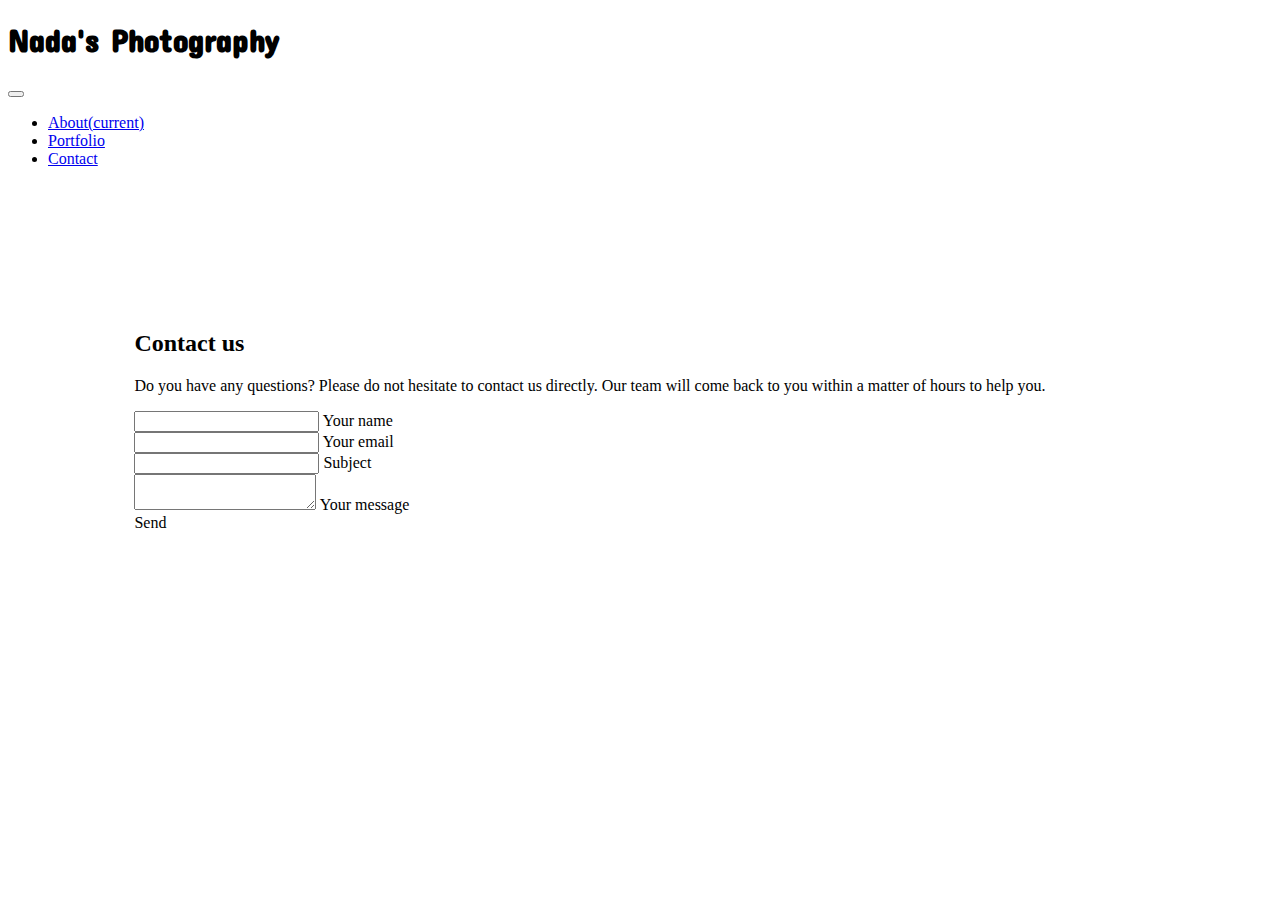
==== contact.html @ 214e5346 "Added a media query for medium devices" ====
<!DOCTYPE html>
<html lang="en">
<head>
    <meta charset="UTF-8">
    <meta name="viewport" content="width=device-width, initial-scale=1.0">

    <!--Bootstrap CDN-->
       <link rel="stylesheet" href="https://stackpath.bootstrapcdn.com/bootstrap/4.5.0/css/bootstrap.min.css" integrity="sha384-9aIt2nRpC12Uk9gS9baDl411NQApFmC26EwAOH8WgZl5MYYxFfc+NcPb1dKGj7Sk" crossorigin="anonymous">

       <!-- jQuery first,  Popper.js, Bootstrap JS -->
       <script src="https://code.jquery.com/jquery-3.5.1.slim.min.js" integrity="sha384-DfXdz2htPH0lsSSs5nCTpuj/zy4C+OGpamoFVy38MVBnE+IbbVYUew+OrCXaRkfj" crossorigin="anonymous"></script>
       <script src="https://cdn.jsdelivr.net/npm/popper.js@1.16.0/dist/umd/popper.min.js" integrity="sha384-Q6E9RHvbIyZFJoft+2mJbHaEWldlvI9IOYy5n3zV9zzTtmI3UksdQRVvoxMfooAo" crossorigin="anonymous"></script>
       <script src="https://stackpath.bootstrapcdn.com/bootstrap/4.5.0/js/bootstrap.min.js" integrity="sha384-OgVRvuATP1z7JjHLkuOU7Xw704+h835Lr+6QL9UvYjZE3Ipu6Tp75j7Bh/kR0JKI" crossorigin="anonymous"></script>
    
       <title>Portfolio</title>

    <!--Google Fonts-->
    <link href="https://fonts.googleapis.com/css2?family=Concert+One&family=Handlee&family=Montserrat&family=Open+Sans&display=swap" rel="stylesheet">
    <!-- custom css file-->
    <link rel="stylesheet" href="style.css">
   
   </head>

     <!-- Navigation bar-->
<body>
<SECTION>
    <div class="jumbotron ">
      <nav class="navbar navbar-expand-lg navbar-light bg-light">
        <h1 class="navbar-brand" href="#" >Nada's Photography</h1>
        <button class="navbar-toggler" type="button" data-toggle="collapse" data-target="#navbarText" aria-controls="navbarText" aria-expanded="false" aria-label="Toggle navigation">
          <span class="navbar-toggler-icon"></span>
        </button>

        <div class="collapse navbar-collapse" id="navbarText">
          <ul class="navbar-nav mr-auto">
            <li class="nav-item active">
              <a class="nav-link" class="text-light bg-dark" href="./index.html" >About<span class="sr-only">(current)</span></a>
            </li>
            <li class="nav-item">
              <a class="nav-link" href="./portfolio.html">Portfolio</a>
            </li>
            <li class="nav-item">
              <a class="nav-link" href="./contact.html">Contact</a>
            </li>
          </ul>
         
        </div>
      </nav>
    </div>
</SECTION>
  

    <!--Section: Contact v.2-->
<div class="container  ">
    <div class="bg-light rounded p-5">
    
       <section class="mb-4 ">

    <!--Section heading-->
    <h2 class="h1-responsive font-weight-bold text-center my-4">Contact us</h2>
    <!--Section description-->
    <p class="text-center w-responsive mx-auto mb-5">Do you have any questions? Please do not hesitate to contact us directly. Our team will come back to you within
        a matter of hours to help you.</p>

    <div class="row ">

        <!--Grid column-->
        <div class="col-md-9 mb-md-0 mb-5  p-4 mb-5 ">
            <form id="contact-form" name="contact-form" action="mail.php" method="POST">

                <!--Grid row-->
                <div class="row mx-auto">

                    <!--Grid column-->
                    <div class="col mx-auto ">
                        <div class="md-form mb-0">
                            <input type="text" id="name" name="name" class="form-control">
                            <label for="name" class="">Your name</label>
                        </div>
                    </div>
                    <!--Grid column-->

                    <!--Grid column-->
                    <div class="col mx-auto ">
                        <div class="md-form mb-0">
                            <input type="text" id="email" name="email" class="form-control">
                            <label for="email" class="">Your email</label>
                        </div>
                    </div>
                    <!--Grid column-->

                </div>
                <!--Grid row-->

                <!--Grid row-->
                <div class="row mx-auto">
                    <div class="col">
                        <div class="md-form mb-0">
                            <input type="text" id="subject" name="subject" class="form-control">
                            <label for="subject" class="">Subject</label>
                        </div>
                    </div>
                </div>
                <!--Grid row-->

                <!--Grid row-->
                <div class="row mx-auto">

                    <!--Grid column-->
                    <div class="col">

                        <div class="md-form mx-auto">
                            <textarea type="text" id="message" name="message" rows="2" class="form-control md-textarea"></textarea>
                            <label for="message">Your message</label>
                        </div>

                    </div>
                </div>
                <!--Grid row-->

            </form>

            <div class="text-center text-md-left text-light mx-auto">
                <a class="btn btn-dark mx-auto" onclick="document.getElementById('contact-form').submit();">Send</a>
            </div>
            <div class="status"></div>
        </div>
        <!--Grid column-->

        <!--Grid column-->
</div>
    </div>

</section>
 
</div>

</div>
</body>
</html>
---- style.css ----
h1 {
    font-family: 'Concert One', cursive;
    font-size: 2rem;
}


@media (min-width: 768px) {
.container{
    padding: 10%;
}
}

h3 {
    font-family: 'Concert One', cursive;
}
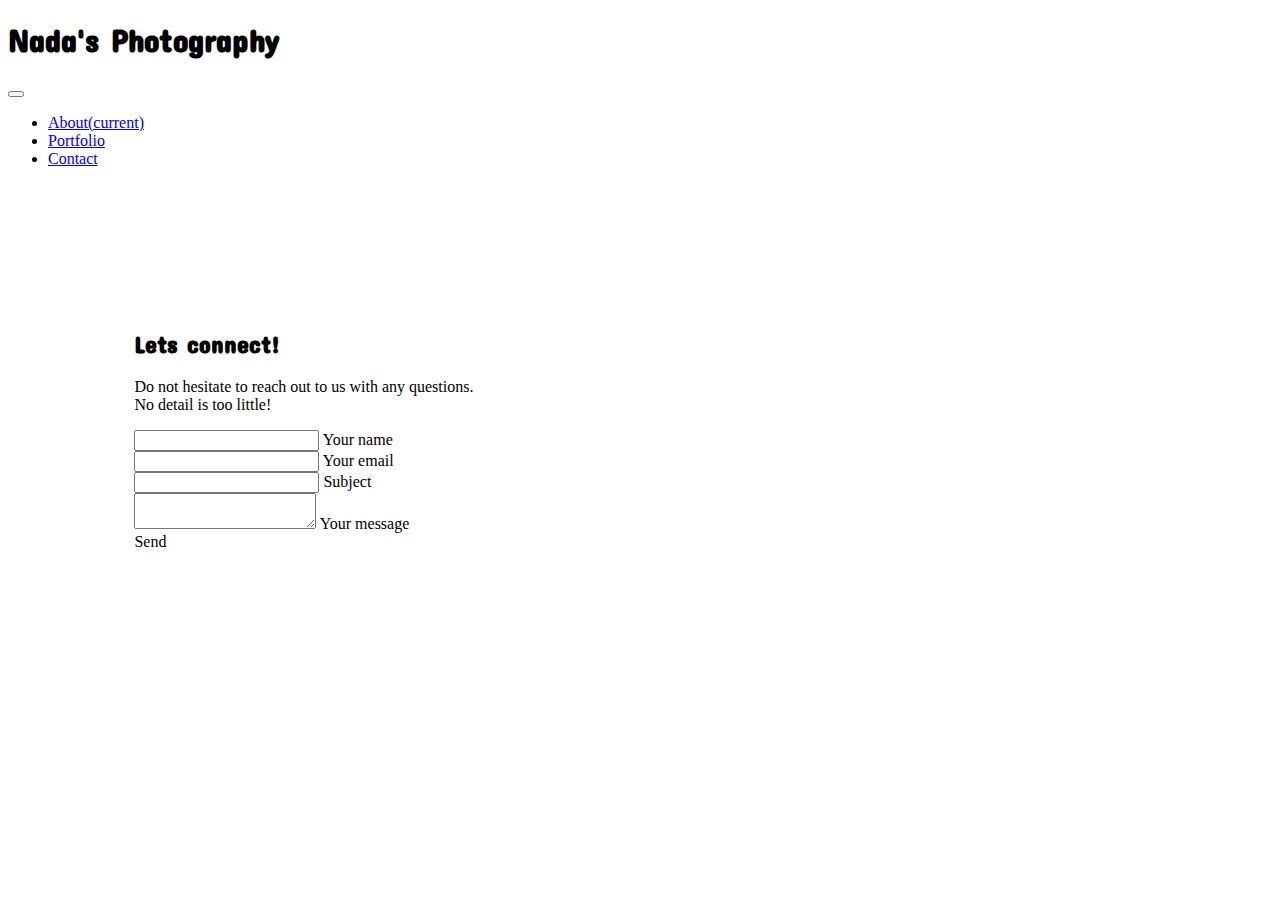
==== commit 81e9f609: "Added contact page style elments" ====
--- a/contact.html
+++ b/contact.html
@@ -51,25 +51,24 @@
   
 
     <!--Section: Contact v.2-->
-<div class="container  ">
-    <div class="bg-light rounded p-5">
+<div class="container container-fluid">
+    <div class="bg-light rounded p-5 shadow-lg">
     
-       <section class="mb-4 ">
+       <section class="mb-4">
 
     <!--Section heading-->
-    <h2 class="h1-responsive font-weight-bold text-center my-4">Contact us</h2>
+    <h2 class="h1-responsive  text-center my-4">Lets connect!</h2>
     <!--Section description-->
-    <p class="text-center w-responsive mx-auto mb-5">Do you have any questions? Please do not hesitate to contact us directly. Our team will come back to you within
-        a matter of hours to help you.</p>
+    <p class="text-center w-responsive mx-auto mb-5">Do not hesitate to reach out to us with any questions. <br> No detail is too little!</p>
 
-    <div class="row ">
+    <div class="row">
 
         <!--Grid column-->
         <div class="col-md-9 mb-md-0 mb-5  p-4 mb-5 ">
             <form id="contact-form" name="contact-form" action="mail.php" method="POST">
 
                 <!--Grid row-->
-                <div class="row mx-auto">
+                <div class="row ">
 
                     <!--Grid column-->
                     <div class="col mx-auto ">
@@ -93,7 +92,7 @@
                 <!--Grid row-->
 
                 <!--Grid row-->
-                <div class="row mx-auto">
+                <div class="row ">
                     <div class="col">
                         <div class="md-form mb-0">
                             <input type="text" id="subject" name="subject" class="form-control">
@@ -104,12 +103,12 @@
                 <!--Grid row-->
 
                 <!--Grid row-->
-                <div class="row mx-auto">
+                <div class="row ">
 
                     <!--Grid column-->
                     <div class="col">
 
-                        <div class="md-form mx-auto">
+                        <div class="md-form ">
                             <textarea type="text" id="message" name="message" rows="2" class="form-control md-textarea"></textarea>
                             <label for="message">Your message</label>
                         </div>
@@ -121,7 +120,7 @@
             </form>
 
             <div class="text-center text-md-left text-light mx-auto">
-                <a class="btn btn-dark mx-auto" onclick="document.getElementById('contact-form').submit();">Send</a>
+                <a class="btn btn-dark " onclick="document.getElementById('contact-form').submit();">Send</a>
             </div>
             <div class="status"></div>
         </div>
--- a/style.css
+++ b/style.css
@@ -7,9 +7,18 @@
 @media (min-width: 768px) {
 .container{
     padding: 10%;
+
+}
+.row{
+    align-content: center;
+}
+.column{
+    -ms-grid-column-align: center;
 }
 }
-
+h2{
+    font-family: 'Concert One', cursive; 
+}
 h3 {
     font-family: 'Concert One', cursive;
 }
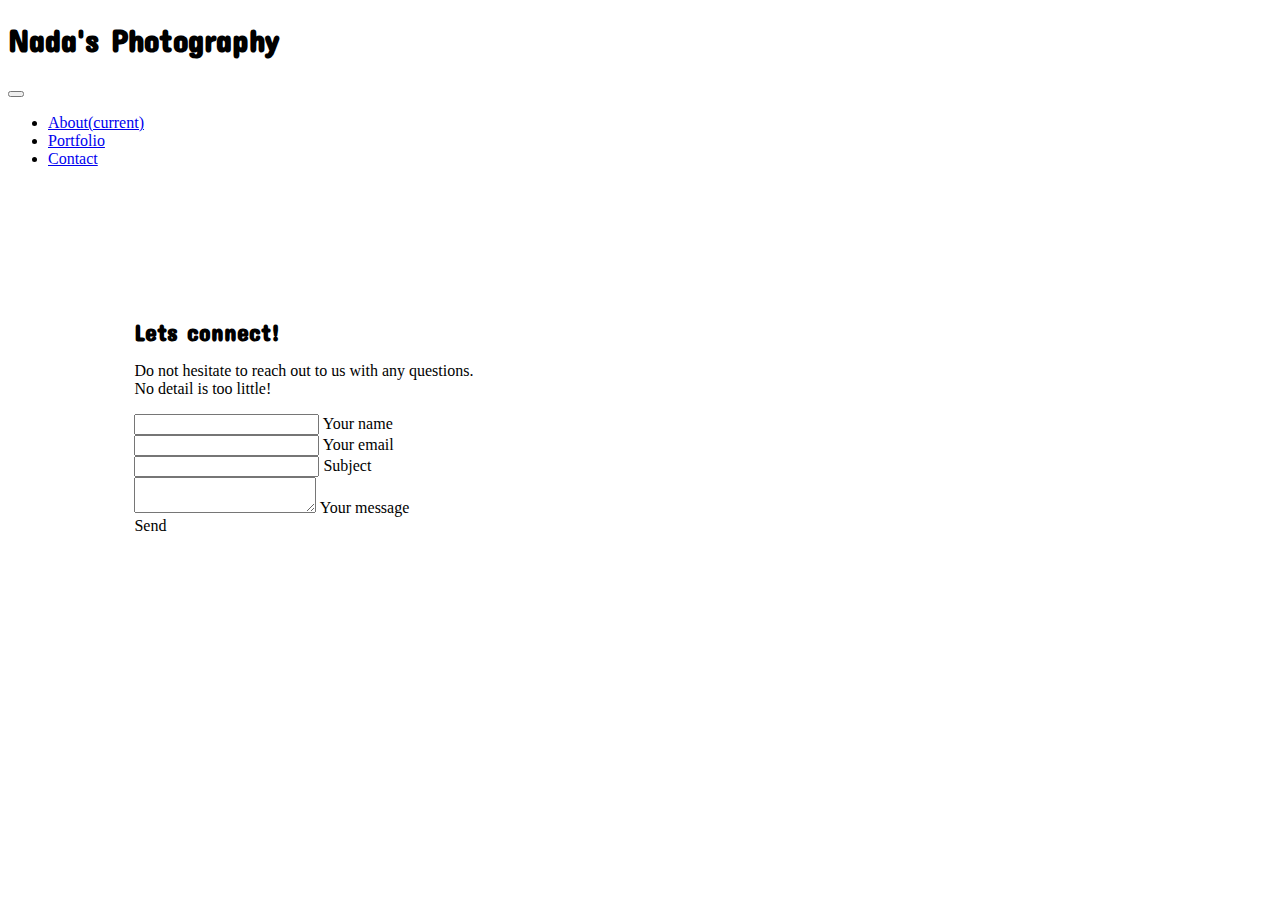
==== commit 3ea1a0c4: "Fixed the carousel responsiveness" ====
--- a/contact.html
+++ b/contact.html
@@ -33,13 +33,13 @@
 
         <div class="collapse navbar-collapse" id="navbarText">
           <ul class="navbar-nav mr-auto">
-            <li class="nav-item active">
+            <li class="nav-item ">
               <a class="nav-link" class="text-light bg-dark" href="./index.html" >About<span class="sr-only">(current)</span></a>
             </li>
             <li class="nav-item">
               <a class="nav-link" href="./portfolio.html">Portfolio</a>
             </li>
-            <li class="nav-item">
+            <li class="nav-item active">
               <a class="nav-link" href="./contact.html">Contact</a>
             </li>
           </ul>
@@ -57,14 +57,14 @@
        <section class="mb-4">
 
     <!--Section heading-->
-    <h2 class="h1-responsive  text-center my-4">Lets connect!</h2>
+    <h2 class="h1-responsive  text-center ">Lets connect!</h2>
     <!--Section description-->
     <p class="text-center w-responsive mx-auto mb-5">Do not hesitate to reach out to us with any questions. <br> No detail is too little!</p>
 
     <div class="row">
 
         <!--Grid column-->
-        <div class="col-md-9 mb-md-0 mb-5  p-4 mb-5 ">
+        <div class="col mb-md-0 mb-5 p-4 ">
             <form id="contact-form" name="contact-form" action="mail.php" method="POST">
 
                 <!--Grid row-->
--- a/style.css
+++ b/style.css
@@ -12,14 +12,31 @@
 .row{
     align-content: center;
 }
-.column{
-    -ms-grid-column-align: center;
-}
+
 }
 h2{
     font-family: 'Concert One', cursive; 
+    font-display: ;
+    margin-bottom: 0rem;
+    margin-top: 0.5rem;
 }
 h3 {
     font-family: 'Concert One', cursive;
+    font-size: 2rem;
 }
 
+h4 {
+    font-size: 18px;
+    font-family: 'Montserrat', sans-serif;
+    margin-top: 0rem;
+    margin-bottom: 0.5rem;
+    margin-right: 0.5rem;
+    margin-left: 0.5rem;
+}
+@media (min-width: 992px) { 
+
+.carousel-inner > .item > img 
+{
+    min-width: 25%;
+}
+}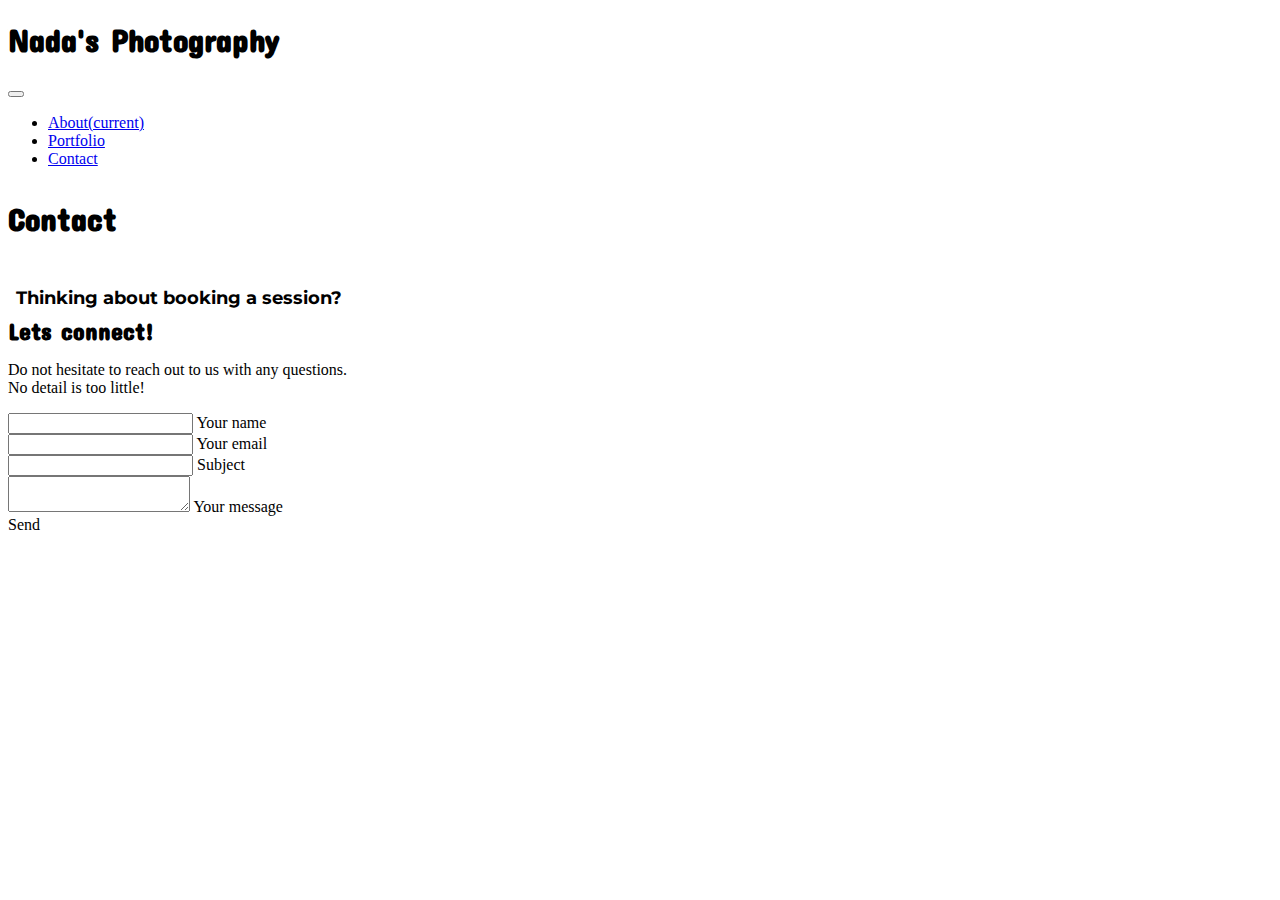
==== commit cd1efd25: "Aligned headers to match on all pages" ====
--- a/contact.html
+++ b/contact.html
@@ -49,22 +49,31 @@
     </div>
 </SECTION>
   
+<!--page header-->
+<section>
+    <div class="container-fluid mb-0 p-5 w-75">
+    <div class="row mb-2 bg-light rounded-pill shadow-lg ">
+      <div class="col text-center  p-4 "><h3 class="text-center mb-0 ">Contact</h3><br><h4 class="text-dark rounded "> Thinking about booking a session?</h4>
+  
+      </div>
+    </div>
+  </section>
 
     <!--Section: Contact v.2-->
-<div class="container container-fluid">
-    <div class="bg-light rounded p-5 shadow-lg">
+<div class="container container-fluid p-5">
+    <div class="bg-light mb-5 rounded-pill p-5 shadow-lg">
     
        <section class="mb-4">
 
     <!--Section heading-->
-    <h2 class="h1-responsive  text-center ">Lets connect!</h2>
+    <h2 class="h1-responsive text-center text-muted ">Lets connect!</h2>
     <!--Section description-->
-    <p class="text-center w-responsive mx-auto mb-5">Do not hesitate to reach out to us with any questions. <br> No detail is too little!</p>
+    <p class="text-center w-responsive mb-1">Do not hesitate to reach out to us with any questions. <br> No detail is too little!</p>
 
     <div class="row">
 
         <!--Grid column-->
-        <div class="col mb-md-0 mb-5 p-4 ">
+        <div class="col mb-md-0 mb-5 p-5 ">
             <form id="contact-form" name="contact-form" action="mail.php" method="POST">
 
                 <!--Grid row-->
@@ -131,6 +140,8 @@
     </div>
 
 </section>
+
+
  
 </div>
 
--- a/style.css
+++ b/style.css
@@ -4,19 +4,10 @@
 }
 
 
-@media (min-width: 768px) {
-.container{
-    padding: 10%;
-
-}
-.row{
-    align-content: center;
-}
-
-}
 h2{
     font-family: 'Concert One', cursive; 
     font-display: ;
+    font-size: 1.5rem;
     margin-bottom: 0rem;
     margin-top: 0.5rem;
 }
@@ -33,10 +24,11 @@
     margin-right: 0.5rem;
     margin-left: 0.5rem;
 }
+
 @media (min-width: 992px) { 
 
-.carousel-inner > .item > img 
-{
-    min-width: 25%;
+.imgres{
+    max-width: 50%;
+    
 }
 }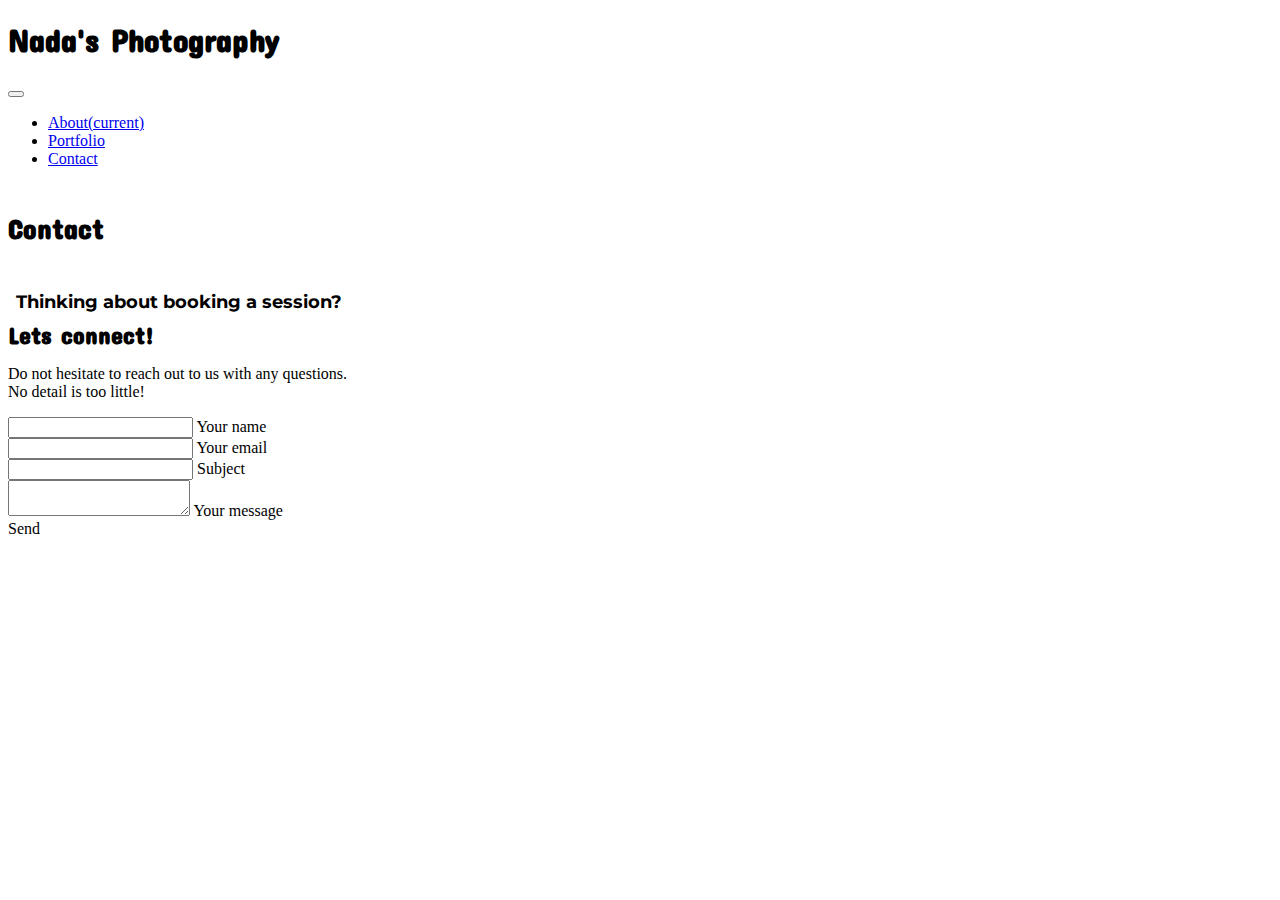
==== commit 740a47d9: "Adjusted contact fieldto be wider on smaller screens" ====
--- a/contact.html
+++ b/contact.html
@@ -60,7 +60,7 @@
   </section>
 
     <!--Section: Contact v.2-->
-<div class="container container-fluid p-5">
+<div class="container container-fluid p-1">
     <div class="bg-light mb-5 rounded-pill p-5 shadow-lg">
     
        <section class="mb-4">
@@ -68,20 +68,20 @@
     <!--Section heading-->
     <h2 class="h1-responsive text-center text-muted ">Lets connect!</h2>
     <!--Section description-->
-    <p class="text-center w-responsive mb-1">Do not hesitate to reach out to us with any questions. <br> No detail is too little!</p>
+    <p class="text-center w-responsive m-2">Do not hesitate to reach out to us with any questions. <br> No detail is too little!</p>
 
-    <div class="row">
+    <div class="row P-0">
 
         <!--Grid column-->
-        <div class="col mb-md-0 mb-5 p-5 ">
+        <div class="col  ">
             <form id="contact-form" name="contact-form" action="mail.php" method="POST">
 
                 <!--Grid row-->
-                <div class="row ">
+                <div class="row p-0 mt-5">
 
                     <!--Grid column-->
-                    <div class="col mx-auto ">
-                        <div class="md-form mb-0">
+                    <div class="col p-0 m-2">
+                        <div class="md-form p-0 m-0">
                             <input type="text" id="name" name="name" class="form-control">
                             <label for="name" class="">Your name</label>
                         </div>
@@ -89,8 +89,8 @@
                     <!--Grid column-->
 
                     <!--Grid column-->
-                    <div class="col mx-auto ">
-                        <div class="md-form mb-0">
+                    <div class="col p-0 m-2">
+                        <div class="md-form p-0 m-0 ">
                             <input type="text" id="email" name="email" class="form-control">
                             <label for="email" class="">Your email</label>
                         </div>
@@ -102,7 +102,7 @@
 
                 <!--Grid row-->
                 <div class="row ">
-                    <div class="col">
+                    <div class="col m-2 p-0">
                         <div class="md-form mb-0">
                             <input type="text" id="subject" name="subject" class="form-control">
                             <label for="subject" class="">Subject</label>
@@ -115,7 +115,7 @@
                 <div class="row ">
 
                     <!--Grid column-->
-                    <div class="col">
+                    <div class="col m-2 p-0">
 
                         <div class="md-form ">
                             <textarea type="text" id="message" name="message" rows="2" class="form-control md-textarea"></textarea>
@@ -127,9 +127,11 @@
                 <!--Grid row-->
 
             </form>
+<section>
 
-            <div class="text-center text-md-left text-light mx-auto">
-                <a class="btn btn-dark " onclick="document.getElementById('contact-form').submit();">Send</a>
+            <div class=" row  ">
+                <div class="col text-light m-5">
+                <a class="btn btn-dark mx-auto" onclick="document.getElementById('contact-form').submit();">Send</a>
             </div>
             <div class="status"></div>
         </div>
@@ -137,8 +139,9 @@
 
         <!--Grid column-->
 </div>
+</div>
     </div>
-
+</section>
 </section>
 
 
--- a/style.css
+++ b/style.css
@@ -13,7 +13,8 @@
 }
 h3 {
     font-family: 'Concert One', cursive;
-    font-size: 2rem;
+    font-size: 1.75rem;
+    padding-top: 1rem;
 }
 
 h4 {
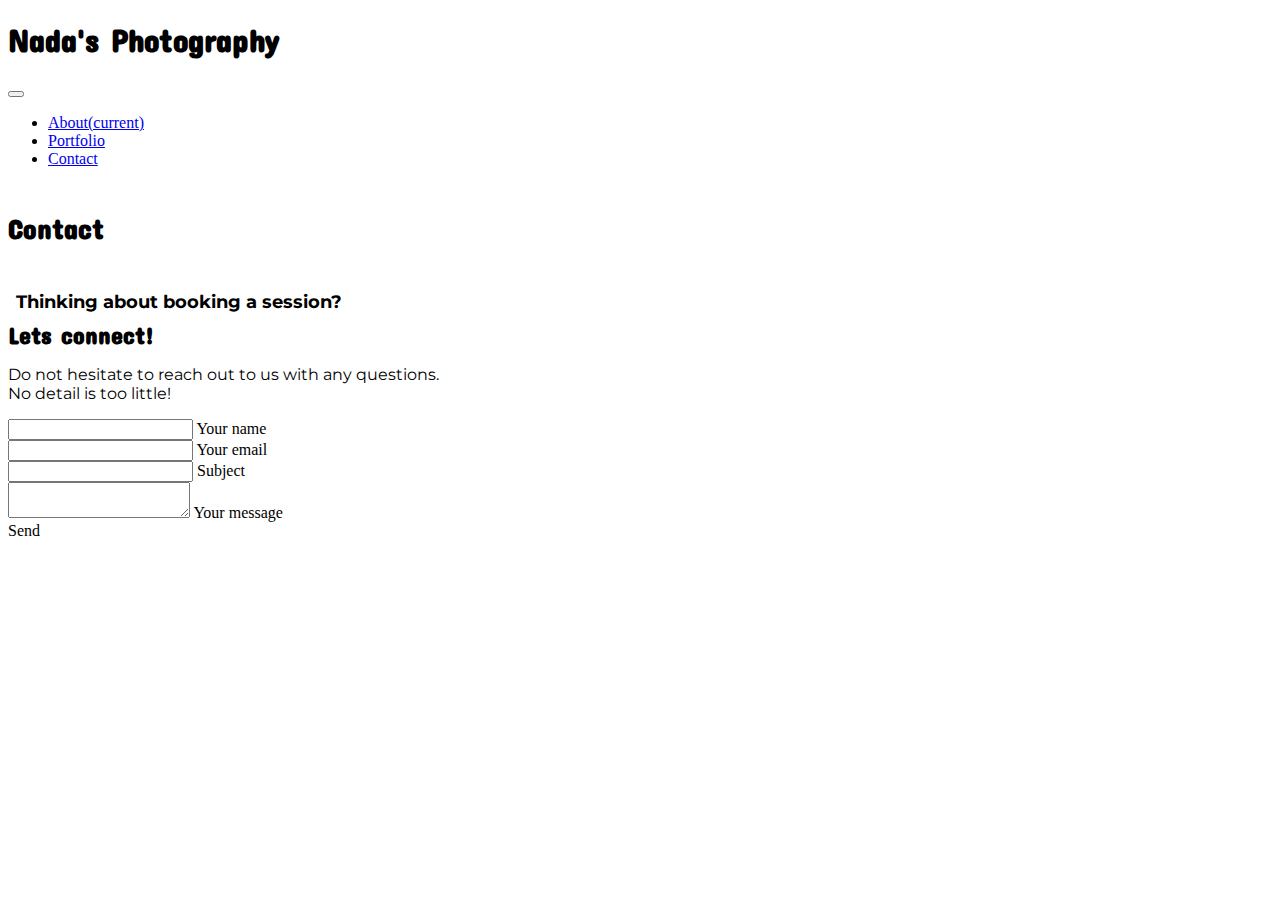
==== commit 0e379401: "Added form validation" ====
--- a/contact.html
+++ b/contact.html
@@ -131,7 +131,7 @@
 
             <div class=" row  ">
                 <div class="col text-light m-5">
-                <a class="btn btn-dark mx-auto" onclick="document.getElementById('contact-form').submit();">Send</a>
+                <a class="btn btn-dark mx-auto" onclick="validateForm()"";>Send</a>
             </div>
             <div class="status"></div>
         </div>
@@ -149,6 +149,39 @@
 </div>
 
 </div>
+<script>
+function validateForm() {
+    var name =  document.getElementById('name').value;
+    if (name == "") {
+        document.querySelector('.status').innerHTML = "Name cannot be empty";
+        return false;
+    }
+    var email =  document.getElementById('email').value;
+    if (email == "") {
+        document.querySelector('.status').innerHTML = "Email cannot be empty";
+        return false;
+    } else {
+        var re = /^(([^<>()\[\]\\.,;:\s@"]+(\.[^<>()\[\]\\.,;:\s@"]+)*)|(".+"))@((\[[0-9]{1,3}\.[0-9]{1,3}\.[0-9]{1,3}\.[0-9]{1,3}])|(([a-zA-Z\-0-9]+\.)+[a-zA-Z]{2,}))$/;
+        if(!re.test(email)){
+            document.querySelector('.status').innerHTML = "Email format invalid";
+            return false;
+        }
+    }
+    var subject =  document.getElementById('subject').value;
+    if (subject == "") {
+        document.querySelector('.status').innerHTML = "Subject cannot be empty";
+        return false;
+    }
+    var message =  document.getElementById('message').value;
+    if (message == "") {
+        document.querySelector('.status').innerHTML = "Message cannot be empty";
+        return false;
+    }
+    document.querySelector('.status').innerHTML = "Sending...";
+  }
+   
+</script>
+
 </body>
 </html>
 
--- a/style.css
+++ b/style.css
@@ -1,3 +1,9 @@
+p{
+    font-family: 'Montserrat', sans-serif;
+    font-size: 16px;
+}
+
+
 h1 {
     font-family: 'Concert One', cursive;
     font-size: 2rem;
@@ -26,10 +32,23 @@
     margin-left: 0.5rem;
 }
 
+h5{
+    font-size: .75rem;
+}
+
 @media (min-width: 992px) { 
 
 .imgres{
     max-width: 50%;
     
 }
-}+}
+
+
+@media (min-width: 768px) { 
+    
+    .textsz{
+        font-size:18px ;
+        padding: 0.75rem
+    }
+ }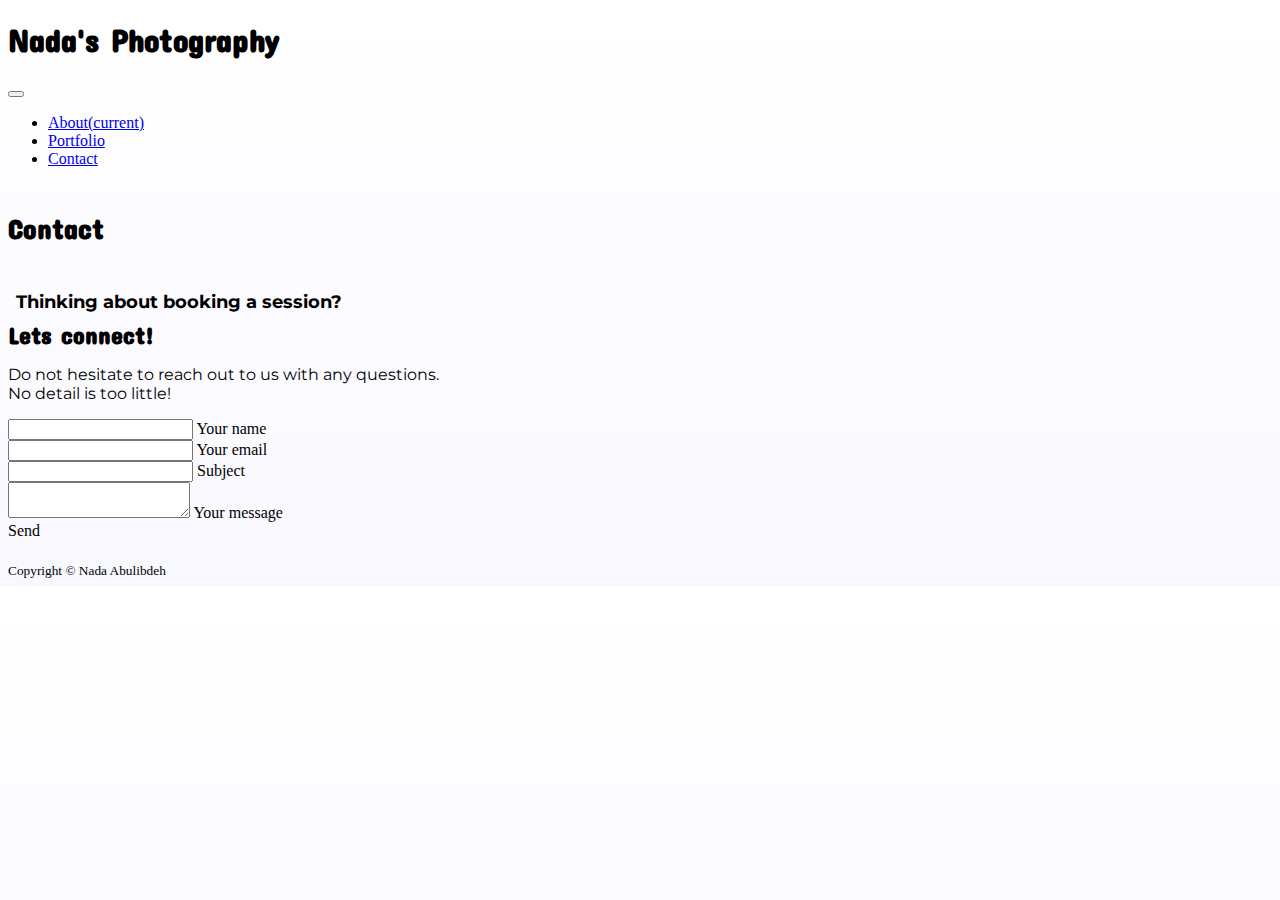
==== commit fb27ffcd: "Added a footer and a background" ====
--- a/contact.html
+++ b/contact.html
@@ -24,8 +24,8 @@
      <!-- Navigation bar-->
 <body>
 <SECTION>
-    <div class="jumbotron ">
-      <nav class="navbar navbar-expand-lg navbar-light bg-light">
+    <div class="jumbotron bg-dark">
+      <nav class="navbar navbar-expand-lg navbar-light bg-light rounded">
         <h1 class="navbar-brand" href="#" >Nada's Photography</h1>
         <button class="navbar-toggler" type="button" data-toggle="collapse" data-target="#navbarText" aria-controls="navbarText" aria-expanded="false" aria-label="Toggle navigation">
           <span class="navbar-toggler-icon"></span>
@@ -52,16 +52,16 @@
 <!--page header-->
 <section>
     <div class="container-fluid mb-0 p-5 w-75">
-    <div class="row mb-2 bg-light rounded-pill shadow-lg ">
-      <div class="col text-center  p-4 "><h3 class="text-center mb-0 ">Contact</h3><br><h4 class="text-dark rounded "> Thinking about booking a session?</h4>
+    <div class="row mb-2 rounded-pill shadow-lg bg-light  ">
+      <div class="col text-center  p-4  "><h3 class="text-center mb-0 ">Contact</h3><br><h4 class="text-dark rounded "> Thinking about booking a session?</h4>
   
       </div>
     </div>
   </section>
 
     <!--Section: Contact v.2-->
-<div class="container container-fluid p-1">
-    <div class="bg-light mb-5 rounded-pill p-5 shadow-lg">
+<div class="container container-fluid p-1 ">
+    <div class="mb-5 rounded-pill p-5 shadow-lg bg-light ">
     
        <section class="mb-4">
 
@@ -181,7 +181,24 @@
   }
    
 </script>
-
+   <!--Background and footer-->
+   <body class="d-flex flex-column body1">
+    <div id="page-content">
+      <div class="container text-center">
+        <div class="row justify-content-center">
+          <div class="col-md-7">
+            <h1 class="font-weight-light mt-4 text-white"></h1>
+            <p class="lead text-white-50"></p>
+          </div>
+        </div>
+      </div>
+    </div>
+    <footer id="sticky-footer" class="py-4 bg-dark text-white-50">
+      <div class="container text-center">
+        <small>Copyright &copy; Nada Abulibdeh</small>
+      </div>
+    </footer>
+  </body>
 </body>
 </html>
 
--- a/style.css
+++ b/style.css
@@ -51,4 +51,26 @@
         font-size:18px ;
         padding: 0.75rem
     }
- }+ }
+
+ .body1 {
+    height: 100%;
+    background: #;
+    background: linear-gradient( to top, #F8F8FF, #FFFFFF);
+  }
+  
+  #page-content {
+    flex: 1 0 auto;
+  }
+  
+  #sticky-footer {
+    flex-shrink: none;
+  }
+  
+  /* Other Classes for Page Styling */
+  
+  .bg1 {
+    
+    border-color: silver;
+    border-width: thick;
+  }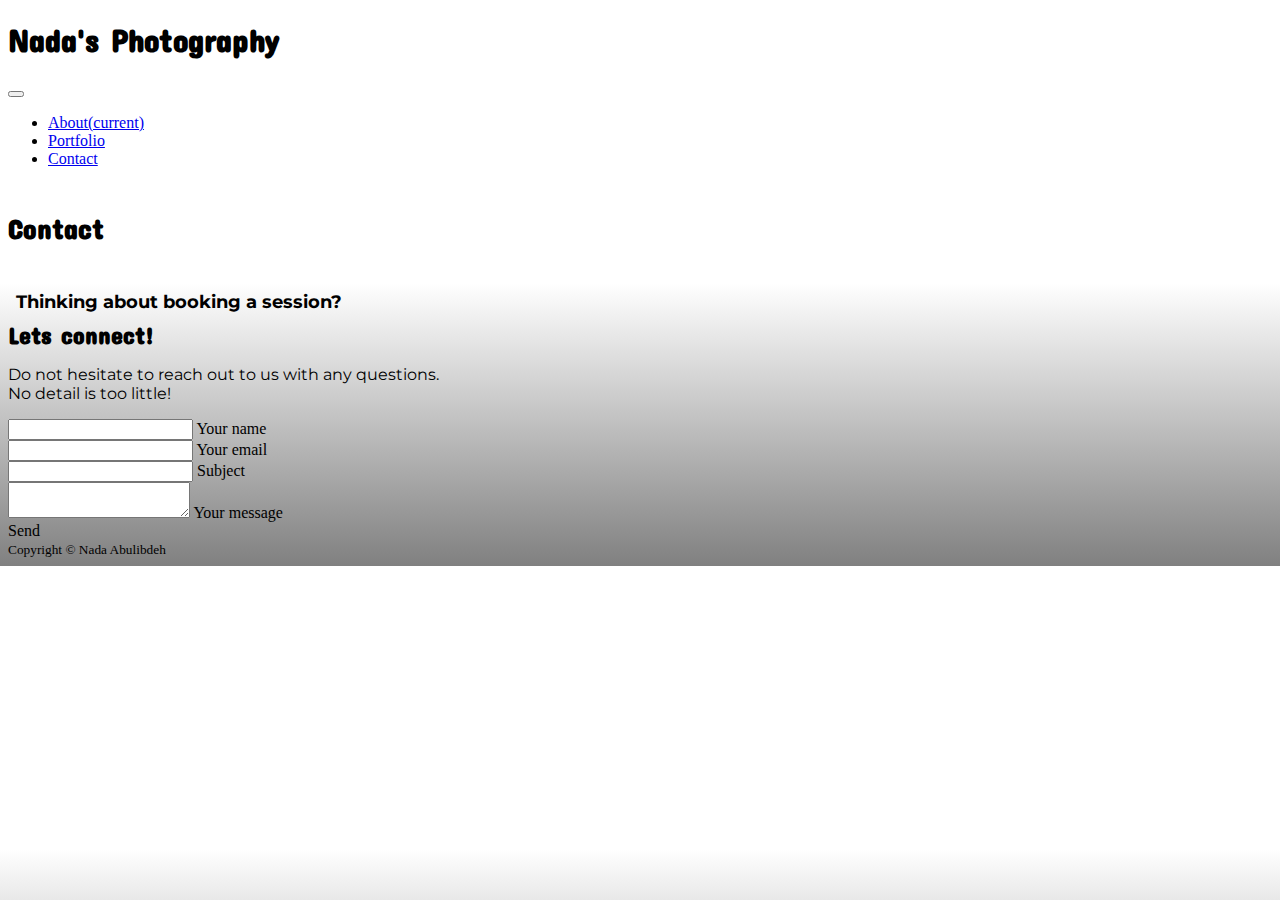
==== commit 89acbd73: "cleaned up html code for the portfolio and the contact page" ====
--- a/contact.html
+++ b/contact.html
@@ -22,11 +22,11 @@
    </head>
 
      <!-- Navigation bar-->
-<body>
-<SECTION>
+<body class="body1">
+<section>
     <div class="jumbotron bg-dark">
       <nav class="navbar navbar-expand-lg navbar-light bg-light rounded">
-        <h1 class="navbar-brand" href="#" >Nada's Photography</h1>
+        <h1 class="navbar-brand" >Nada's Photography</h1>
         <button class="navbar-toggler" type="button" data-toggle="collapse" data-target="#navbarText" aria-controls="navbarText" aria-expanded="false" aria-label="Toggle navigation">
           <span class="navbar-toggler-icon"></span>
         </button>
@@ -34,7 +34,7 @@
         <div class="collapse navbar-collapse" id="navbarText">
           <ul class="navbar-nav mr-auto">
             <li class="nav-item ">
-              <a class="nav-link" class="text-light bg-dark" href="./index.html" >About<span class="sr-only">(current)</span></a>
+              <a class="nav-link" href="./index.html" >About<span class="sr-only">(current)</span></a>
             </li>
             <li class="nav-item">
               <a class="nav-link" href="./portfolio.html">Portfolio</a>
@@ -57,12 +57,12 @@
   
       </div>
     </div>
+    </div>
   </section>
 
     <!--Section: Contact v.2-->
 <div class="container container-fluid p-1 ">
     <div class="mb-5 rounded-pill p-5 shadow-lg bg-light ">
-    
        <section class="mb-4">
 
     <!--Section heading-->
@@ -73,7 +73,7 @@
     <div class="row P-0">
 
         <!--Grid column-->
-        <div class="col  ">
+        <div class="col ">
             <form id="contact-form" name="contact-form" action="mail.php" method="POST">
 
                 <!--Grid row-->
@@ -116,7 +116,6 @@
 
                     <!--Grid column-->
                     <div class="col m-2 p-0">
-
                         <div class="md-form ">
                             <textarea type="text" id="message" name="message" rows="2" class="form-control md-textarea"></textarea>
                             <label for="message">Your message</label>
@@ -124,14 +123,15 @@
 
                     </div>
                 </div>
-                <!--Grid row-->
-
+            </div>
+            </div>
             </form>
+            </section>
 <section>
 
             <div class=" row  ">
                 <div class="col text-light m-5">
-                <a class="btn btn-dark mx-auto" onclick="validateForm()"";>Send</a>
+                <a class="btn btn-dark mx-5" onclick="validateForm ()";> Send </a>
             </div>
             <div class="status"></div>
         </div>
@@ -142,13 +142,8 @@
 </div>
     </div>
 </section>
-</section>
 
 
- 
-</div>
-
-</div>
 <script>
 function validateForm() {
     var name =  document.getElementById('name').value;
@@ -182,23 +177,15 @@
    
 </script>
    <!--Background and footer-->
-   <body class="d-flex flex-column body1">
-    <div id="page-content">
-      <div class="container text-center">
-        <div class="row justify-content-center">
-          <div class="col-md-7">
-            <h1 class="font-weight-light mt-4 text-white"></h1>
-            <p class="lead text-white-50"></p>
-          </div>
-        </div>
-      </div>
-    </div>
-    <footer id="sticky-footer" class="py-4 bg-dark text-white-50">
+   <div class="d-flex flex-column ">
+        
+    <footer id="sticky-footer" class="py-4 bg-dark text-white-50 mt-3">
       <div class="container text-center">
         <small>Copyright &copy; Nada Abulibdeh</small>
       </div>
     </footer>
-  </body>
+  
+  </div>
 </body>
 </html>
 
--- a/style.css
+++ b/style.css
@@ -49,17 +49,17 @@
     
     .textsz{
         font-size:18px ;
-        padding: 0.75rem
+        padding: 1rem
     }
  }
 
  .body1 {
     height: 100%;
-    background: #;
-    background: linear-gradient( to top, #F8F8FF, #FFFFFF);
+
+    background: linear-gradient( to top, gray , #FFFFFF 50%);
   }
   
-  #page-content {
+   #page-content {
     flex: 1 0 auto;
   }
   
